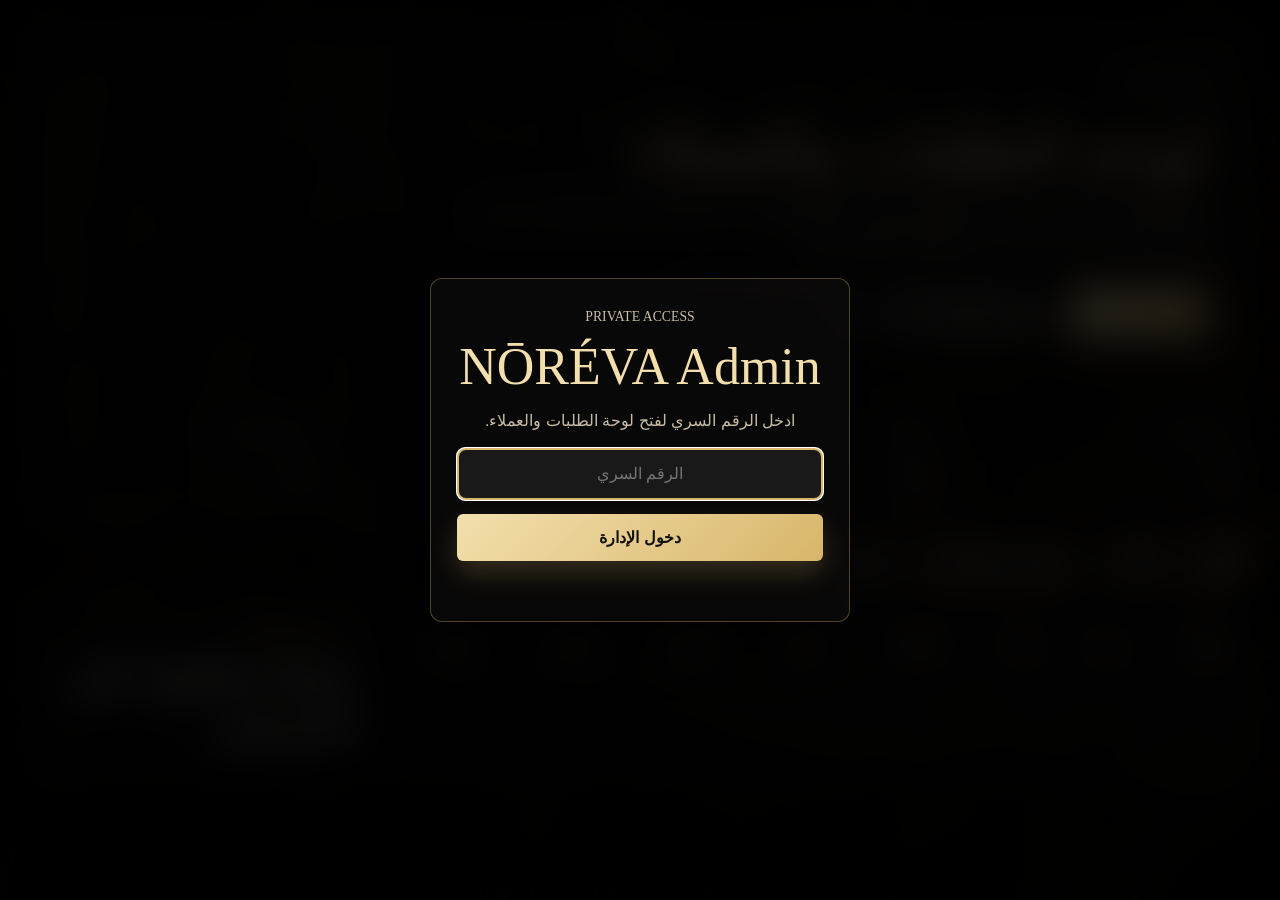
==== admin.html @ ae06f9fa "Focus site on Noreva brand" ====
<!doctype html>
<html lang="ar" dir="rtl">
  <head>
    <meta charset="UTF-8" />
    <meta name="viewport" content="width=device-width, initial-scale=1.0" />
    <title>NŌRÉVA Admin | Orders & CRM</title>
    <link rel="stylesheet" href="styles.css?v=20260518-9" />
    <style>
      body {
        min-height: 100vh;
        padding: 28px;
        background:
          linear-gradient(rgba(4, 4, 4, 0.86), rgba(4, 4, 4, 0.92)),
          url("assets/noreva-whatsapp-preview.jpeg") center / cover fixed;
      }

      .admin-shell {
        width: min(1220px, 100%);
        margin: 0 auto;
      }

      .admin-hero {
        display: grid;
        gap: 16px;
        margin-bottom: 20px;
        padding: clamp(22px, 4vw, 42px);
        border-radius: 12px;
      }

      .admin-hero h1 {
        max-width: none;
        margin: 0;
        font-size: clamp(2.2rem, 5vw, 4.6rem);
      }

      .admin-hero p {
        max-width: 760px;
        color: var(--muted);
        line-height: 1.8;
      }

      .admin-actions,
      .admin-tabs,
      .stats-grid {
        display: flex;
        flex-wrap: wrap;
        gap: 10px;
      }

      .admin-tabs {
        margin: 18px 0;
      }

      .admin-tab,
      .admin-export {
        min-height: 42px;
        padding: 10px 15px;
        border: 1px solid var(--line);
        border-radius: 999px;
        color: var(--ink);
        background: rgba(255, 255, 255, 0.07);
        cursor: pointer;
        font-weight: 800;
        transition: transform 0.2s ease, border-color 0.2s ease, background 0.2s ease;
      }

      .admin-tab:hover,
      .admin-export:hover,
      .admin-tab.active {
        transform: translateY(-1px);
        border-color: rgba(216, 182, 106, 0.72);
        background: rgba(216, 182, 106, 0.16);
      }

      .stats-grid {
        display: grid;
        grid-template-columns: repeat(4, minmax(0, 1fr));
        margin-bottom: 18px;
      }

      .stat-card {
        padding: 18px;
        border-radius: 10px;
      }

      .stat-card span {
        color: var(--muted);
        font-size: 0.88rem;
      }

      .stat-card strong {
        display: block;
        margin-top: 8px;
        color: var(--soft-gold);
        font-family: var(--serif);
        font-size: 2rem;
        font-weight: 300;
      }

      .admin-grid {
        display: grid;
        grid-template-columns: minmax(0, 1fr) 340px;
        gap: 16px;
      }

      .admin-panel {
        padding: 16px;
        border-radius: 12px;
      }

      .admin-table-wrap {
        overflow: auto;
      }

      .admin-table {
        width: 100%;
        min-width: 860px;
        border-collapse: collapse;
      }

      .admin-table th,
      .admin-table td {
        padding: 12px;
        border-bottom: 1px solid rgba(216, 182, 106, 0.16);
        text-align: start;
        vertical-align: top;
      }

      .admin-table th {
        color: var(--soft-gold);
        font-size: 0.84rem;
        font-weight: 800;
      }

      .admin-table td {
        color: rgba(251, 247, 236, 0.82);
        font-size: 0.9rem;
      }

      .badge {
        display: inline-flex;
        padding: 5px 9px;
        border: 1px solid rgba(216, 182, 106, 0.32);
        border-radius: 999px;
        color: var(--soft-gold);
        background: rgba(0, 0, 0, 0.22);
        font-size: 0.78rem;
        font-weight: 800;
      }

      .customer-list {
        display: grid;
        gap: 10px;
        margin-top: 12px;
      }

      .customer-card {
        padding: 12px;
        border: 1px solid rgba(216, 182, 106, 0.18);
        border-radius: 8px;
        background: rgba(255, 255, 255, 0.04);
      }

      .customer-card strong {
        color: var(--ink);
      }

      .customer-card span {
        display: block;
        margin-top: 4px;
        color: var(--muted);
        font-size: 0.88rem;
      }

      .empty-admin {
        padding: 28px;
        color: var(--muted);
        text-align: center;
      }

      .auth-screen {
        position: fixed;
        inset: 0;
        z-index: 100;
        display: grid;
        place-items: center;
        padding: 18px;
        background: rgba(0, 0, 0, 0.82);
        backdrop-filter: blur(18px);
      }

      .auth-card {
        width: min(420px, 100%);
        display: grid;
        gap: 14px;
        padding: 26px;
        border-radius: 12px;
        text-align: center;
      }

      .auth-card h1 {
        max-width: none;
        margin: 0;
        font-size: clamp(2rem, 7vw, 3.25rem);
      }

      .auth-card p {
        margin: 0;
        color: var(--muted);
        line-height: 1.7;
      }

      .auth-card input {
        min-height: 48px;
        padding: 12px 14px;
        border: 1px solid var(--line);
        border-radius: 8px;
        color: var(--ink);
        background: rgba(255, 255, 255, 0.07);
        text-align: center;
        outline-color: var(--gold);
      }

      .auth-error {
        min-height: 20px;
        color: #ff9f9f;
        font-weight: 800;
      }

      .admin-locked .admin-shell {
        filter: blur(8px);
        pointer-events: none;
        user-select: none;
      }

      @media (max-width: 860px) {
        body {
          padding: 14px;
        }

        .stats-grid,
        .admin-grid {
          grid-template-columns: 1fr;
        }

        .admin-actions,
        .admin-tabs {
          display: grid;
          grid-template-columns: repeat(2, minmax(0, 1fr));
        }

        .admin-tab,
        .admin-export {
          width: 100%;
        }
      }
    </style>
  </head>
  <body class="admin-locked">
    <section class="auth-screen" id="authScreen" aria-label="تسجيل دخول الإدارة">
      <form class="auth-card glass-panel" id="adminAuthForm">
        <p class="eyebrow">Private Access</p>
        <h1>NŌRÉVA Admin</h1>
        <p>ادخل الرقم السري لفتح لوحة الطلبات والعملاء.</p>
        <input id="adminPassword" type="password" placeholder="الرقم السري" autocomplete="current-password" required />
        <button class="primary-action" type="submit">دخول الإدارة</button>
        <span class="auth-error" id="authError"></span>
      </form>
    </section>

    <main class="admin-shell">
      <section class="admin-hero glass-panel">
        <p class="eyebrow">NŌRÉVA CRM</p>
        <h1>لوحة الطلبات والعملاء</h1>
        <p>متابعة الطلبات، الاقتراحات، اختيارات العطور، وقائمة العملاء الموافقين على استقبال العروض. الطلبات تستمر في واتساب وتتسجل هنا، أما الاقتراحات والشكاوي فتظهر هنا فقط.</p>
        <div class="admin-actions">
          <a class="primary-action" href="index.html">الرجوع للموقع</a>
          <button class="admin-export" type="button" id="exportRecords">تصدير كل البيانات CSV</button>
          <button class="admin-export" type="button" id="exportMarketing">تصدير عملاء العروض CSV</button>
        </div>
      </section>

      <section class="stats-grid" aria-label="ملخص البيانات">
        <div class="stat-card glass-panel"><span>كل السجلات</span><strong id="totalRecords">0</strong></div>
        <div class="stat-card glass-panel"><span>طلبات</span><strong id="totalOrders">0</strong></div>
        <div class="stat-card glass-panel"><span>اقتراحات وشكاوى</span><strong id="totalMessages">0</strong></div>
        <div class="stat-card glass-panel"><span>عملاء العروض</span><strong id="totalMarketing">0</strong></div>
      </section>

      <div class="admin-tabs" role="group" aria-label="تصفية البيانات">
        <button class="admin-tab active" type="button" data-filter="all">الكل</button>
        <button class="admin-tab" type="button" data-filter="order">الطلبات</button>
        <button class="admin-tab" type="button" data-filter="message">الشكاوى والاقتراحات</button>
        <button class="admin-tab" type="button" data-filter="match">من اختيارك</button>
      </div>

      <section class="admin-grid">
        <div class="admin-panel glass-panel">
          <div class="admin-table-wrap">
            <table class="admin-table">
              <thead>
                <tr>
                  <th>التاريخ</th>
                  <th>النوع</th>
                  <th>الاسم</th>
                  <th>الموبايل</th>
                  <th>المدينة</th>
                  <th>التفاصيل</th>
                  <th>الإجمالي</th>
                  <th>العروض</th>
                </tr>
              </thead>
              <tbody id="recordsBody"></tbody>
            </table>
          </div>
          <p class="empty-admin" id="emptyState" hidden>لا توجد بيانات مسجلة حتى الآن.</p>
        </div>

        <aside class="admin-panel glass-panel">
          <p class="eyebrow">Marketing List</p>
          <h2>عملاء وافقوا على العروض</h2>
          <div class="customer-list" id="marketingList"></div>
        </aside>
      </section>
    </main>

    <script>
      const storageKey = "noreva-crm-records";
      const adminPasswords = ["1234", "Noreva2026", "noreva2026"];
      const authKey = "noreva-admin-authenticated";
      let currentFilter = "all";

      const els = {
        authScreen: document.querySelector("#authScreen"),
        adminAuthForm: document.querySelector("#adminAuthForm"),
        adminPasswordInput: document.querySelector("#adminPassword"),
        authError: document.querySelector("#authError"),
        recordsBody: document.querySelector("#recordsBody"),
        emptyState: document.querySelector("#emptyState"),
        marketingList: document.querySelector("#marketingList"),
        totalRecords: document.querySelector("#totalRecords"),
        totalOrders: document.querySelector("#totalOrders"),
        totalMessages: document.querySelector("#totalMessages"),
        totalMarketing: document.querySelector("#totalMarketing"),
        tabs: document.querySelectorAll(".admin-tab"),
        exportRecords: document.querySelector("#exportRecords"),
        exportMarketing: document.querySelector("#exportMarketing"),
      };

      function unlockAdmin() {
        document.body.classList.remove("admin-locked");
        els.authScreen.hidden = true;
        render();
      }

      if (sessionStorage.getItem(authKey) === "1") {
        unlockAdmin();
      } else {
        els.adminPasswordInput.focus();
      }

      els.adminAuthForm.addEventListener("submit", (event) => {
        event.preventDefault();
        const enteredPassword = String(els.adminPasswordInput.value || "").trim();
        if (adminPasswords.includes(enteredPassword)) {
          sessionStorage.setItem(authKey, "1");
          unlockAdmin();
          return;
        }
        els.authError.textContent = "الرقم السري غير صحيح";
        els.adminPasswordInput.value = "";
        els.adminPasswordInput.focus();
      });

      function getRecords() {
        try {
          return JSON.parse(localStorage.getItem(storageKey) || "[]");
        } catch {
          return [];
        }
      }

      function formatDate(value) {
        if (!value) return "-";
        return new Intl.DateTimeFormat("ar-EG", {
          dateStyle: "medium",
          timeStyle: "short",
        }).format(new Date(value));
      }

      function recordType(type) {
        return {
          order: "طلب",
          message: "اقتراح/شكوى",
          match: "من اختيارك",
        }[type] || type || "-";
      }

      function render() {
        const records = getRecords();
        const filtered = currentFilter === "all"
          ? records
          : records.filter((record) => record.type === currentFilter);
        const marketing = records.filter((record) => record.marketingConsent && record.phone && record.phone !== "-");

        els.totalRecords.textContent = records.length;
        els.totalOrders.textContent = records.filter((record) => record.type === "order").length;
        els.totalMessages.textContent = records.filter((record) => record.type === "message").length;
        els.totalMarketing.textContent = marketing.length;

        els.recordsBody.innerHTML = filtered.map((record) => `
          <tr>
            <td>${escapeHTML(formatDate(record.createdAt))}</td>
            <td><span class="badge">${escapeHTML(recordType(record.type))}</span></td>
            <td>${escapeHTML(record.name || "-")}</td>
            <td>${escapeHTML(record.phone || "-")}</td>
            <td>${escapeHTML(record.city || "-")}</td>
            <td>${escapeHTML(record.items || record.message || "-")}</td>
            <td>${record.total ? `${Number(record.total).toLocaleString("ar-EG")} جنيه` : "-"}</td>
            <td>${record.marketingConsent ? "نعم" : "لا"}</td>
          </tr>
        `).join("");
        els.emptyState.hidden = filtered.length > 0;

        els.marketingList.innerHTML = marketing.length
          ? marketing.map((record) => `
              <div class="customer-card">
                <strong>${escapeHTML(record.name || "عميل NŌRÉVA")}</strong>
                <span>${escapeHTML(record.phone || "-")}</span>
                <span>${escapeHTML(record.type ? recordType(record.type) : "-")} · ${escapeHTML(formatDate(record.createdAt))}</span>
              </div>
            `).join("")
          : `<p class="empty-admin">لا يوجد عملاء وافقوا على العروض بعد.</p>`;
      }

      function escapeHTML(value) {
        return String(value ?? "")
          .replace(/&/g, "&amp;")
          .replace(/</g, "&lt;")
          .replace(/>/g, "&gt;")
          .replace(/"/g, "&quot;")
          .replace(/'/g, "&#039;");
      }

      function exportCsv(records, filename) {
        const headers = ["createdAt", "type", "status", "orderId", "name", "phone", "city", "address", "items", "message", "subtotal", "discount", "deliveryFee", "total", "marketingConsent", "source"];
        const rows = records.map((record) => headers.map((key) => `"${String(record[key] ?? "").replace(/"/g, '""')}"`).join(","));
        const csv = "\ufeff" + [headers.join(","), ...rows].join("\n");
        const blob = new Blob([csv], { type: "text/csv;charset=utf-8" });
        const url = URL.createObjectURL(blob);
        const link = document.createElement("a");
        link.href = url;
        link.download = filename;
        link.click();
        URL.revokeObjectURL(url);
      }

      els.tabs.forEach((tab) => {
        tab.addEventListener("click", () => {
          els.tabs.forEach((item) => item.classList.remove("active"));
          tab.classList.add("active");
          currentFilter = tab.dataset.filter;
          render();
        });
      });

      els.exportRecords.addEventListener("click", () => exportCsv(getRecords(), "noreva-crm-records.csv"));
      els.exportMarketing.addEventListener("click", () => {
        const marketing = getRecords().filter((record) => record.marketingConsent);
        exportCsv(marketing, "noreva-marketing-customers.csv");
      });

      if (sessionStorage.getItem(authKey) === "1") render();
    </script>
  </body>
</html>
---- styles.css ----
:root {
  --ink: #fbf7ec;
  --muted: #c7bca6;
  --paper: #070707;
  --surface: rgba(15, 14, 13, 0.62);
  --surface-strong: rgba(8, 8, 8, 0.78);
  --line: rgba(216, 182, 106, 0.34);
  --gold: #d8b66a;
  --soft-gold: #f2dfad;
  --berry: #a31f45;
  --teal: #0f766e;
  --shadow: 0 26px 70px rgba(0, 0, 0, 0.38);
  --serif: "Didot", "Bodoni 72", "Cormorant Garamond", "Times New Roman", serif;
}

* {
  box-sizing: border-box;
}

html {
  scroll-behavior: smooth;
  max-width: 100%;
  overflow-x: hidden;
}

body {
  margin: 0;
  max-width: 100%;
  min-height: 100vh;
  overflow-x: hidden;
  background:
    radial-gradient(circle at 18% 10%, rgba(216, 182, 106, 0.16), transparent 28%),
    radial-gradient(circle at 84% 18%, rgba(163, 31, 69, 0.12), transparent 30%),
    linear-gradient(135deg, #050505, #12100f 45%, #050505);
  color: var(--ink);
  font-family: Tahoma, Arial, sans-serif;
  line-height: 1.6;
}

body::before {
  content: "";
  position: fixed;
  inset: 0;
  z-index: -1;
  background:
    linear-gradient(115deg, transparent 0 24%, rgba(216, 182, 106, 0.08) 24.2%, transparent 25% 54%, rgba(255, 255, 255, 0.055) 54.2%, transparent 55%),
    linear-gradient(28deg, transparent 0 38%, rgba(216, 182, 106, 0.06) 38.2%, transparent 39% 100%);
  opacity: 0.75;
}

a {
  color: inherit;
  text-decoration: none;
}

.is-ltr {
  direction: ltr;
}

.is-ltr .product-card,
.is-ltr .review-card,
.is-ltr .order-card,
.is-ltr .product-detail-card,
.is-ltr .cart-panel,
.is-ltr .contact {
  text-align: left;
}

button,
input,
textarea,
select {
  font: inherit;
}

.glass-panel,
.site-header,
.cart-panel {
  background: var(--surface);
  border: 1px solid var(--line);
  box-shadow: var(--shadow);
  backdrop-filter: blur(22px);
}

.site-header {
  position: sticky;
  top: 0;
  z-index: 20;
  display: flex;
  align-items: center;
  justify-content: space-between;
  gap: 24px;
  min-height: 82px;
  padding: 12px clamp(18px, 4vw, 56px);
  border-width: 0 0 1px;
}

.brand,
.nav,
.cart-toggle,
.hero-actions,
.filters {
  display: flex;
  align-items: center;
}

.brand {
  gap: 10px;
}

.brand-mark {
  display: grid;
  place-items: center;
  width: 40px;
  height: 40px;
  border: 1px solid var(--line);
  border-radius: 50%;
  color: var(--soft-gold);
  background: rgba(0, 0, 0, 0.48);
  font-family: var(--serif);
  font-size: 1.25rem;
  font-weight: 300;
}

.brand-copy {
  display: grid;
  gap: 1px;
}

.logo-name {
  color: var(--soft-gold);
  font-family: var(--serif);
  font-size: clamp(1.08rem, 1.8vw, 1.48rem);
  font-weight: 300;
  line-height: 1;
}

.logo-tagline {
  color: var(--muted);
  font-family: var(--serif);
  font-size: 0.72rem;
  font-weight: 300;
  line-height: 1.2;
}

.nav {
  gap: 22px;
  color: var(--muted);
}

.nav a {
  padding: 8px 0;
  transition: color 0.2s ease;
}

.nav a:hover {
  color: var(--gold);
}

.cart-toggle,
.language-toggle,
.filter,
.icon-button,
.primary-action,
.secondary-action,
.add-button,
.spotlight-card {
  border: 0;
  cursor: pointer;
}

.cart-toggle {
  gap: 10px;
  min-height: 44px;
  padding: 10px 14px;
  border: 1px solid var(--line);
  border-radius: 999px;
  color: var(--ink);
  background: rgba(255, 255, 255, 0.08);
}

.language-toggle {
  min-height: 40px;
  min-width: 48px;
  padding: 8px 12px;
  border: 1px solid var(--line);
  border-radius: 999px;
  color: var(--soft-gold);
  background: rgba(255, 255, 255, 0.08);
  font-weight: 900;
}

.cart-toggle strong {
  display: grid;
  place-items: center;
  min-width: 26px;
  height: 26px;
  border-radius: 50%;
  color: #111;
  background: var(--gold);
}

.hero {
  position: relative;
  min-height: calc(100vh - 82px);
  display: grid;
  align-items: center;
  overflow: hidden;
  border-bottom: 1px solid var(--line);
}

.hero img,
.hero-video {
  position: absolute;
  inset: 0;
  width: 100%;
  height: 100%;
  object-fit: cover;
  filter: saturate(1.06) contrast(1.04);
}

.hero::after {
  content: "";
  position: absolute;
  inset: 0;
  background:
    linear-gradient(90deg, rgba(3, 3, 3, 0.2), rgba(3, 3, 3, 0.5) 48%, rgba(3, 3, 3, 0.92)),
    linear-gradient(0deg, rgba(7, 7, 7, 0.98), transparent 38%);
}

.hero-content {
  position: relative;
  z-index: 1;
  max-width: 660px;
  padding: 8vh clamp(22px, 6vw, 72px);
}

.eyebrow {
  margin: 0 0 8px;
  color: var(--gold);
  font-family: var(--serif);
  font-size: 0.86rem;
  font-weight: 300;
  text-transform: uppercase;
}

h1,
h2,
p {
  margin-top: 0;
}

h1 {
  margin-bottom: 16px;
  color: var(--soft-gold);
  font-family: var(--serif);
  font-size: clamp(3rem, 7vw, 6.6rem);
  font-weight: 300;
  line-height: 0.98;
  max-width: 10ch;
}

h2 {
  margin-bottom: 8px;
  color: var(--ink);
  font-family: var(--serif);
  font-size: clamp(1.75rem, 3.2vw, 2.9rem);
  font-weight: 300;
  line-height: 1.12;
}

.hero-subtitle {
  max-width: 430px;
  color: rgba(251, 247, 236, 0.84);
  font-family: var(--serif);
  font-size: clamp(1.16rem, 2vw, 1.45rem);
  font-weight: 300;
}

.hero-actions {
  gap: 12px;
  flex-wrap: wrap;
  margin-top: 30px;
}

.primary-action,
.secondary-action {
  display: inline-flex;
  align-items: center;
  justify-content: center;
  min-height: 46px;
  padding: 11px 20px;
  border-radius: 6px;
  font-weight: 800;
}

.primary-action {
  color: #111;
  background: linear-gradient(135deg, var(--soft-gold), var(--gold));
  box-shadow: 0 12px 26px rgba(216, 182, 106, 0.22);
}

.secondary-action {
  color: var(--soft-gold);
  background: rgba(255, 255, 255, 0.08);
  border: 1px solid var(--line);
}

.toolbar,
.exclusive-preview,
.section-heading,
.products,
.brand-spotlight,
.noreva-motion,
.offer-band,
.contact {
  width: min(1180px, calc(100% - 36px));
  margin-inline: auto;
}

.exclusive-preview {
  position: relative;
  display: grid;
  justify-items: center;
  gap: 14px;
  margin-top: 34px;
  padding: clamp(28px, 5vw, 52px) clamp(18px, 5vw, 72px);
  overflow: hidden;
  text-align: center;
  border-radius: 12px;
  background:
    linear-gradient(135deg, rgba(255, 255, 255, 0.035), rgba(216, 182, 106, 0.075)),
    rgba(8, 7, 6, 0.62);
}

.exclusive-preview::before {
  content: "";
  position: absolute;
  inset: 1px;
  pointer-events: none;
  border-radius: inherit;
  background:
    linear-gradient(120deg, transparent 8%, rgba(246, 225, 166, 0.14), transparent 36%),
    radial-gradient(circle at 50% 0%, rgba(216, 182, 106, 0.18), transparent 42%);
  opacity: 0.82;
}

.exclusive-preview > * {
  position: relative;
  z-index: 1;
}

.preview-label {
  display: inline-flex;
  align-items: center;
  justify-content: center;
  min-height: 34px;
  margin: 0;
  padding: 7px 14px;
  border: 1px solid rgba(216, 182, 106, 0.42);
  border-radius: 999px;
  color: var(--soft-gold);
  background: rgba(0, 0, 0, 0.26);
  font-size: 0.86rem;
  font-weight: 800;
}

.preview-divider {
  max-width: 100%;
  overflow: hidden;
  color: rgba(216, 182, 106, 0.48);
  font-size: 0.82rem;
  letter-spacing: 0;
  white-space: nowrap;
}

.exclusive-preview h2 {
  max-width: 760px;
  margin: 0;
  color: var(--soft-gold);
  font-size: clamp(1.75rem, 3vw, 3rem);
}

.exclusive-preview p:not(.preview-label) {
  max-width: 820px;
  margin: 0;
  color: rgba(251, 247, 236, 0.82);
  font-size: clamp(1rem, 1.35vw, 1.18rem);
  line-height: 1.9;
}

.preview-actions {
  display: flex;
  flex-wrap: wrap;
  justify-content: center;
  gap: 12px;
  margin-top: 8px;
}

.preview-action {
  min-width: 148px;
  transition:
    transform 0.22s ease,
    box-shadow 0.22s ease,
    border-color 0.22s ease,
    background 0.22s ease;
}

.preview-action:hover,
.preview-action:focus-visible {
  transform: translateY(-2px);
}

.preview-actions .primary-action:hover,
.preview-actions .primary-action:focus-visible {
  box-shadow: 0 18px 34px rgba(216, 182, 106, 0.28);
}

.preview-actions .secondary-action:hover,
.preview-actions .secondary-action:focus-visible {
  border-color: rgba(216, 182, 106, 0.72);
  background: rgba(216, 182, 106, 0.12);
}

.toolbar {
  display: grid;
  grid-template-columns: 1fr;
  gap: 16px;
  margin-top: 34px;
  padding: 16px;
  border-radius: 10px;
}

.toolbar .search,
.toolbar .brand-select,
.filter[data-filter="all"],
.filter[data-filter="perfume"],
.filter[data-filter="offer"] {
  display: none;
}

.search,
.brand-select {
  display: flex;
  align-items: center;
  gap: 12px;
  padding: 10px 14px;
  background: rgba(255, 255, 255, 0.06);
  border: 1px solid var(--line);
  border-radius: 8px;
}

.search span,
.brand-select span {
  color: var(--muted);
  font-weight: 700;
}

.search input,
.brand-select select {
  width: 100%;
  border: 0;
  outline: 0;
  color: var(--ink);
  background: transparent;
}

.search input::placeholder {
  color: rgba(199, 188, 166, 0.7);
}

.brand-select select {
  cursor: pointer;
}

.brand-select option {
  color: #111;
}

.filters {
  display: grid;
  grid-template-columns: repeat(3, minmax(0, 1fr));
  gap: 10px;
}

.filter {
  min-height: 44px;
  padding: 10px 16px;
  border: 1px solid var(--line);
  border-radius: 6px;
  color: var(--muted);
  background: rgba(255, 255, 255, 0.06);
}

.filter-custom {
  display: block;
}

.filter.active {
  color: #111;
  background: var(--gold);
  border-color: var(--gold);
}

.section-heading {
  display: flex;
  align-items: end;
  justify-content: space-between;
  gap: 18px;
  padding: 46px 0 20px;
}

.section-heading > p {
  max-width: 380px;
  color: var(--muted);
}

.products {
  display: grid;
  grid-template-columns: repeat(4, minmax(0, 1fr));
  gap: 18px;
  padding-bottom: 60px;
}

.product-card {
  display: grid;
  gap: 14px;
  padding: 14px;
  border-radius: 10px;
  cursor: pointer;
  opacity: 0;
  transform: translateY(18px) scale(0.985);
  transition: opacity 0.48s ease var(--reveal-delay, 0ms),
              border-color 0.28s ease,
              box-shadow 0.38s ease,
              transform 0.48s cubic-bezier(0.22, 1, 0.36, 1) var(--reveal-delay, 0ms);
}

.product-card.is-revealed {
  opacity: 1;
  transform: translateY(0) scale(1);
}

.product-card:hover,
.product-card:focus-visible {
  border-color: rgba(216, 182, 106, 0.68);
  transform: translateY(-2px);
  outline: 0;
}

.product-visual {
  position: relative;
  display: grid;
  place-items: center;
  min-height: 190px;
  overflow: hidden;
  border: 1px solid rgba(216, 182, 106, 0.22);
  border-radius: 8px;
  background: linear-gradient(140deg, var(--tone-a), var(--tone-b));
}

.product-visual::before {
  content: "";
  width: var(--shape-w);
  height: var(--shape-h);
  border-radius: var(--shape-r);
  background: linear-gradient(160deg, rgba(255, 255, 255, 0.82), var(--tone-c));
  box-shadow: inset 0 -16px 30px rgba(255, 255, 255, 0.16), 0 24px 44px rgba(0, 0, 0, 0.42);
}

.product-visual.has-image::before {
  display: none;
}

.product-image {
  width: 82%;
  height: 82%;
  object-fit: contain;
  filter: drop-shadow(0 22px 28px rgba(0, 0, 0, 0.42));
  transition: transform 0.42s cubic-bezier(0.22, 1, 0.36, 1);
  will-change: transform;
}

.product-card:hover .product-image {
  transform: scale(1.04);
}

.tag {
  position: absolute;
  top: 10px;
  right: 10px;
  padding: 5px 9px;
  border: 1px solid rgba(216, 182, 106, 0.28);
  border-radius: 999px;
  color: var(--soft-gold);
  background: rgba(0, 0, 0, 0.52);
  font-size: 0.74rem;
  font-weight: 700;
}

.product-brand {
  display: inline-block;
  margin-bottom: 4px;
  color: var(--gold);
  font-size: 0.78rem;
  font-weight: 800;
  letter-spacing: 0;
  text-transform: uppercase;
}

.product-card h3 {
  margin: 0;
  font-size: 1.02rem;
}

.rating-row {
  display: flex;
  align-items: center;
  gap: 7px;
  margin: 6px 0 8px;
  color: var(--gold);
  font-size: 0.84rem;
}

.rating-row strong {
  color: var(--ink);
}

.rating-row small {
  color: var(--muted);
}

.product-card p {
  min-height: 48px;
  margin-bottom: 0;
  color: var(--muted);
  font-size: 0.92rem;
}

.product-details {
  min-height: auto;
  margin-top: 10px;
  padding-top: 10px;
  border-top: 1px solid rgba(216, 182, 106, 0.18);
  color: rgba(251, 247, 236, 0.78);
  font-size: 0.86rem;
}

.product-bottom {
  display: flex;
  align-items: center;
  justify-content: space-between;
  gap: 12px;
}

.price {
  font-weight: 900;
  color: var(--soft-gold);
}

.add-button {
  min-height: 40px;
  padding: 9px 12px;
  border-radius: 6px;
  color: #111;
  background: var(--gold);
}

.brand-spotlight {
  padding-bottom: 62px;
}

.section-heading.compact {
  padding-top: 0;
}

.spotlight-grid {
  display: grid;
  grid-template-columns: repeat(3, minmax(0, 1fr));
  gap: 18px;
}

.brand-card {
  position: relative;
  min-height: 270px;
  display: grid;
  align-content: end;
  justify-items: start;
  gap: 6px;
  overflow: hidden;
  padding: 24px;
  border: 1px solid var(--line);
  border-radius: 10px;
  color: var(--ink);
  text-align: right;
  isolation: isolate;
  cursor: pointer;
  transition: transform 0.42s cubic-bezier(0.22, 1, 0.36, 1),
              border-color 0.32s ease,
              box-shadow 0.42s ease;
}

.brand-card img {
  position: absolute;
  inset: 0;
  z-index: -2;
  width: 100%;
  height: 100%;
  object-fit: cover;
  object-position: center bottom;
  filter: saturate(0.95) brightness(0.72);
  transform: scale(1.02);
  transition: transform 0.8s cubic-bezier(0.22, 1, 0.36, 1),
              filter 0.45s ease;
}

.brand-card::after {
  content: "";
  position: absolute;
  inset: 0;
  z-index: -1;
  background: linear-gradient(180deg, rgba(0, 0, 0, 0.08), rgba(0, 0, 0, 0.82));
}

.brand-card.noreva::after {
  background:
    radial-gradient(circle at 72% 22%, rgba(216, 182, 106, 0.24), transparent 28%),
    linear-gradient(180deg, rgba(0, 0, 0, 0.06), rgba(0, 0, 0, 0.84));
}

.brand-card:hover,
.brand-card:focus-visible {
  transform: translateY(-5px) scale(1.012);
  border-color: var(--soft-gold);
  box-shadow: 0 28px 58px rgba(0, 0, 0, 0.52), 0 0 0 1px rgba(242, 223, 173, 0.14);
  outline: 0;
}

.brand-card:hover img,
.brand-card:focus-visible img {
  filter: saturate(1.06) brightness(0.82);
  transform: scale(1.08);
}

.brand-card span {
  color: var(--gold);
  font-size: 0.82rem;
  text-transform: uppercase;
}

.brand-card strong {
  color: var(--soft-gold);
  font-family: var(--serif);
  font-size: clamp(2rem, 4vw, 3.6rem);
  font-weight: 300;
  line-height: 1;
}

.brand-card small {
  color: var(--muted);
  font-size: 0.95rem;
}

.brand-card em {
  display: inline-flex;
  width: fit-content;
  margin-top: 6px;
  padding: 5px 10px;
  border: 1px solid rgba(216, 182, 106, 0.28);
  border-radius: 999px;
  color: var(--soft-gold);
  background: rgba(0, 0, 0, 0.38);
  font-size: 0.76rem;
  font-style: normal;
}

.noreva-motion {
  position: relative;
  display: grid;
  grid-template-columns: minmax(0, 0.82fr) minmax(360px, 1.18fr);
  gap: clamp(18px, 4vw, 42px);
  align-items: center;
  margin-top: 34px;
  padding: clamp(18px, 3vw, 30px);
  overflow: hidden;
  border-radius: 12px;
  background:
    linear-gradient(135deg, rgba(255, 255, 255, 0.035), rgba(216, 182, 106, 0.07)),
    rgba(7, 7, 7, 0.66);
}

.noreva-motion::before {
  content: "";
  position: absolute;
  inset: 1px;
  pointer-events: none;
  border-radius: inherit;
  background:
    radial-gradient(circle at 78% 10%, rgba(216, 182, 106, 0.2), transparent 34%),
    linear-gradient(120deg, transparent 10%, rgba(246, 225, 166, 0.08), transparent 42%);
}

.motion-copy,
.motion-frame {
  position: relative;
  z-index: 1;
}

.motion-copy h2 {
  color: var(--soft-gold);
}

.motion-copy p:not(.eyebrow) {
  max-width: 520px;
  color: var(--muted);
  line-height: 1.85;
}

.motion-frame {
  min-height: clamp(320px, 44vw, 520px);
  overflow: hidden;
  border: 1px solid rgba(216, 182, 106, 0.3);
  border-radius: 10px;
  background: #050505;
  box-shadow: 0 28px 70px rgba(0, 0, 0, 0.48);
}

.motion-video {
  position: absolute;
  inset: 0;
  width: 100%;
  height: 100%;
  object-fit: cover;
  opacity: 0.82;
  filter: saturate(1.05) contrast(1.08);
  transform: scale(1.01);
}

.motion-shine {
  position: absolute;
  inset: 0;
  background:
    linear-gradient(90deg, rgba(0, 0, 0, 0.7), transparent 42%, rgba(0, 0, 0, 0.38)),
    linear-gradient(180deg, rgba(0, 0, 0, 0.08), rgba(0, 0, 0, 0.72));
}

.motion-caption {
  position: absolute;
  right: clamp(16px, 3vw, 30px);
  bottom: clamp(16px, 3vw, 30px);
  display: grid;
  gap: 6px;
  max-width: 320px;
  text-align: start;
}

.motion-caption span {
  color: var(--gold);
  font-size: 0.78rem;
  font-weight: 900;
  text-transform: uppercase;
}

.motion-caption strong {
  color: var(--soft-gold);
  font-family: var(--serif);
  font-size: clamp(1.75rem, 3.4vw, 3.4rem);
  font-weight: 300;
  line-height: 1;
}

.spotlight-card {
  position: relative;
  min-height: 260px;
  display: grid;
  align-content: end;
  justify-items: start;
  overflow: hidden;
  padding: 24px;
  border: 1px solid var(--line);
  border-radius: 10px;
  color: var(--ink);
  text-align: right;
  box-shadow: var(--shadow);
  isolation: isolate;
}

.spotlight-card::before {
  content: "";
  position: absolute;
  inset: 0;
  z-index: -2;
  background: var(--spotlight-bg);
}

.spotlight-card::after {
  content: "";
  position: absolute;
  inset: 0;
  z-index: -1;
  background: linear-gradient(180deg, rgba(0, 0, 0, 0.1), rgba(0, 0, 0, 0.78));
}

.spotlight-card span {
  color: var(--soft-gold);
  font-family: var(--serif);
  font-size: clamp(2rem, 4vw, 3.7rem);
  font-weight: 300;
  line-height: 1;
}

.spotlight-card strong {
  color: var(--muted);
  font-size: 0.95rem;
}

.spotlight-card.brand-chip {
  min-height: 150px;
}

.spotlight-card.brand-chip span {
  font-size: clamp(1.35rem, 2.5vw, 2.15rem);
}

.offer-band {
  display: flex;
  align-items: center;
  justify-content: space-between;
  gap: 20px;
  margin-bottom: 56px;
  padding: 34px;
  border-radius: 10px;
}

.offer-details {
  max-width: 620px;
  margin-bottom: 0;
  color: var(--muted);
}

.reviews-section {
  width: min(1180px, calc(100% - 36px));
  margin-inline: auto;
  padding-bottom: 60px;
}

.social-section {
  width: min(1180px, calc(100% - 36px));
  margin-inline: auto;
  padding-bottom: 60px;
}

.reviews-grid {
  display: grid;
  grid-template-columns: repeat(3, minmax(0, 1fr));
  gap: 18px;
}

.review-card {
  display: grid;
  gap: 14px;
  padding: 20px;
  border-radius: 10px;
}

.review-stars {
  color: var(--gold);
}

.review-card p {
  color: rgba(251, 247, 236, 0.82);
}

.review-card div:last-child {
  display: grid;
  gap: 2px;
}

.review-card span {
  color: var(--muted);
  font-size: 0.86rem;
}

.social-grid {
  display: grid;
  grid-template-columns: minmax(0, 420px);
  justify-content: center;
  gap: 18px;
}

.social-card {
  display: grid;
  justify-items: center;
  gap: 10px;
  padding: 24px;
  border-radius: 10px;
  text-align: center;
  transition: transform 0.2s ease, border-color 0.2s ease;
}

.social-card:hover {
  transform: translateY(-4px);
  border-color: rgba(216, 182, 106, 0.68);
}

.social-card img {
  width: min(190px, 72vw);
  height: min(190px, 72vw);
  padding: 10px;
  border-radius: 12px;
  background: #fff;
}

.social-card span {
  color: var(--gold);
  font-family: var(--serif);
  font-size: 1.6rem;
  font-weight: 300;
}

.social-card strong {
  color: var(--muted);
  font-size: 0.95rem;
}

.contact {
  display: grid;
  grid-template-columns: 0.9fr 1.1fr;
  gap: 26px;
  padding: 44px 0 86px;
  border-top: 1px solid var(--line);
}

.contact p {
  color: var(--muted);
}

.suggestions-phone {
  display: inline-flex;
  margin-top: 10px;
  padding: 10px 14px;
  border: 1px solid var(--line);
  border-radius: 8px;
  color: var(--soft-gold);
  background: rgba(255, 255, 255, 0.06);
  font-weight: 800;
}

.signature-line {
  display: inline-flex;
  margin: 16px 0 0;
  color: var(--soft-gold);
  transform: rotate(-8deg) skewX(-10deg);
}

.signature-line span {
  font-family: var(--serif);
  font-size: clamp(3.6rem, 8vw, 6.4rem);
  font-style: italic;
  font-weight: 300;
  line-height: 0.72;
  letter-spacing: -0.08em;
  text-shadow:
    0 10px 26px rgba(216, 182, 106, 0.28),
    0 0 22px rgba(242, 223, 173, 0.12);
}

.contact-form {
  display: grid;
  gap: 12px;
  padding: 18px;
  border-radius: 10px;
}

.contact-form input,
.contact-form textarea {
  width: 100%;
  padding: 14px 16px;
  border: 1px solid var(--line);
  border-radius: 6px;
  color: var(--ink);
  background: rgba(255, 255, 255, 0.06);
  outline-color: var(--gold);
}

.contact-form input::placeholder,
.contact-form textarea::placeholder {
  color: rgba(199, 188, 166, 0.72);
}

.contact-form textarea {
  min-height: 120px;
  resize: vertical;
}

.contact-success {
  margin: 0;
  padding: 12px 14px;
  border: 1px solid rgba(216, 182, 106, 0.28);
  border-radius: 8px;
  color: var(--soft-gold);
  background: rgba(216, 182, 106, 0.1);
  font-weight: 800;
}

.cart-panel {
  position: fixed;
  top: 0;
  left: 0;
  z-index: 40;
  display: grid;
  grid-template-rows: auto 1fr auto;
  width: min(420px, 92vw);
  height: 100vh;
  padding: 22px;
  transform: translateX(-105%);
  transition: transform 0.22s ease;
}

.cart-panel.open {
  transform: translateX(0);
}

.cart-header,
.cart-item,
.cart-footer > .cart-totals {
  display: flex;
  flex-direction: column;
  gap: 6px;
  width: 100%;
}

.cart-offer-note {
  display: grid;
  gap: 4px;
  margin-top: 14px;
  padding: 12px;
  border: 1px solid rgba(216, 182, 106, 0.38);
  border-radius: 8px;
  color: var(--ink);
  background:
    linear-gradient(135deg, rgba(216, 182, 106, 0.18), rgba(255, 255, 255, 0.04));
}

.cart-offer-note strong {
  color: var(--soft-gold);
  font-family: var(--serif);
  font-size: 1rem;
  font-weight: 400;
}

.cart-offer-note span {
  color: var(--muted);
  font-size: 0.9rem;
  line-height: 1.5;
}

.cart-total-row {
  display: flex;
  align-items: center;
  justify-content: space-between;
  gap: 12px;
}

.cart-discount-row {
  color: var(--soft-gold);
}

.cart-discount-row .discount-amount {
  color: #e86c6c;
}

.cart-total-final {
  border-top: 1px solid var(--line);
  padding-top: 8px;
  font-weight: 700;
}

.icon-button {
  width: 40px;
  height: 40px;
  border-radius: 50%;
  color: var(--ink);
  background: rgba(255, 255, 255, 0.08);
}

.cart-items {
  display: grid;
  align-content: start;
  gap: 12px;
  overflow: auto;
  padding: 18px 0;
}

.cart-item {
  padding: 12px;
  border: 1px solid var(--line);
  border-radius: 8px;
}

.cart-item h3 {
  margin: 0 0 4px;
  font-size: 0.96rem;
}

.cart-item p {
  margin: 0;
  color: var(--muted);
}

.qty {
  color: var(--gold);
  font-weight: 900;
}

.qty-controls {
  display: inline-flex;
  align-items: center;
  gap: 8px;
}

.qty-button {
  display: grid;
  place-items: center;
  width: 34px;
  height: 34px;
  border: 1px solid var(--line);
  border-radius: 8px;
  color: var(--ink);
  background: rgba(255, 255, 255, 0.08);
  cursor: pointer;
  font-size: 1.1rem;
  font-weight: 900;
}

.qty-button:hover {
  background: rgba(216, 182, 106, 0.18);
}

.cart-footer {
  display: grid;
  gap: 14px;
  border-top: 1px solid var(--line);
  padding-top: 18px;
}

.checkout {
  width: 100%;
}

.order-modal {
  position: fixed;
  inset: 0;
  z-index: 45;
  display: none;
  place-items: center;
  padding: 20px;
}

.product-modal {
  position: fixed;
  inset: 0;
  z-index: 45;
  display: none;
  place-items: center;
  padding: 20px;
}

.taste-modal {
  position: fixed;
  inset: 0;
  z-index: 45;
  display: none;
  place-items: center;
  padding: 20px;
}

.order-modal.open {
  display: grid;
}

.product-modal.open {
  display: grid;
}

.taste-modal.open {
  display: grid;
}

.order-modal.open .order-card,
.product-modal.open .product-detail-card,
.taste-modal.open .taste-card {
  animation: modalReveal 0.42s cubic-bezier(0.22, 1, 0.36, 1) both;
}

.order-card {
  position: relative;
  width: min(560px, 100%);
  max-height: min(680px, calc(100vh - 40px));
  overflow: auto;
  padding: 28px;
  border-radius: 12px;
}

.product-detail-card {
  position: relative;
  width: min(900px, 100%);
  max-height: min(760px, calc(100vh - 40px));
  overflow: auto;
  padding: 28px;
  border-radius: 12px;
}

.order-close {
  position: absolute;
  top: 16px;
  left: 16px;
}

.product-close {
  position: absolute;
  top: 16px;
  left: 16px;
  z-index: 2;
}

.product-detail-layout {
  display: grid;
  grid-template-columns: minmax(260px, 0.9fr) minmax(0, 1.1fr);
  gap: 26px;
  align-items: center;
}

.taste-card {
  position: relative;
  width: min(560px, 100%);
  max-height: min(720px, calc(100vh - 40px));
  overflow: auto;
  padding: 28px;
  border-radius: 12px;
}

.taste-close {
  position: absolute;
  top: 16px;
  left: 16px;
  z-index: 2;
}

.taste-intro {
  color: var(--muted);
}

.taste-form {
  display: grid;
  gap: 12px;
}

.taste-form label {
  display: grid;
  gap: 6px;
}

.taste-form label span {
  color: var(--soft-gold);
  font-weight: 700;
}

.taste-form input,
.taste-form select,
.checkout-form textarea {
  min-height: 48px;
  width: 100%;
  border: 1px solid var(--line);
  border-radius: 8px;
  color: var(--ink);
  background: rgba(255, 255, 255, 0.06);
  padding: 10px 12px;
}

.consent-choice {
  display: flex;
  align-items: flex-start;
  gap: 10px;
  color: rgba(251, 247, 236, 0.78);
  font-size: 0.9rem;
  line-height: 1.55;
}

.consent-choice input {
  width: 18px;
  min-width: 18px;
  height: 18px;
  margin-top: 3px;
  accent-color: var(--gold);
}

.consent-choice span {
  color: inherit;
}

.checkout-form textarea {
  min-height: 88px;
  resize: vertical;
}

.order-comment {
  display: grid;
  gap: 8px;
}

.order-comment span {
  color: var(--soft-gold);
  font-weight: 700;
}

.taste-form option {
  color: #111;
}

.product-detail-grid {
  display: grid;
  grid-template-columns: minmax(250px, 0.9fr) minmax(0, 1.1fr);
  gap: 26px;
  align-items: stretch;
}

.product-detail-content {
  display: grid;
  align-content: center;
  gap: 14px;
}

.product-detail-visual {
  position: relative;
  display: grid;
  place-items: center;
  min-height: 420px;
  overflow: hidden;
  border: 1px solid rgba(216, 182, 106, 0.28);
  border-radius: 10px;
  background:
    radial-gradient(circle at 50% 22%, rgba(216, 182, 106, 0.2), transparent 34%),
    linear-gradient(145deg, rgba(255, 255, 255, 0.06), rgba(0, 0, 0, 0.34));
}

.product-detail-visual img {
  width: 86%;
  max-height: 380px;
  object-fit: contain;
  filter: drop-shadow(0 28px 34px rgba(0, 0, 0, 0.48));
}

.product-detail-placeholder {
  display: grid;
  place-items: center;
  width: 170px;
  height: 220px;
  border: 1px solid var(--line);
  border-radius: 22px;
  color: var(--gold);
  background: rgba(255, 255, 255, 0.08);
  font-family: var(--serif);
  font-size: 1.8rem;
}

.product-detail-copy h2 {
  margin-bottom: 10px;
}

.product-detail-copy p {
  color: var(--muted);
}

.product-detail-description,
.product-detail-note {
  color: var(--muted);
}

.product-detail-text {
  padding-top: 14px;
  border-top: 1px solid rgba(216, 182, 106, 0.18);
}

.product-detail-meta {
  display: grid;
  grid-template-columns: repeat(3, minmax(0, 1fr));
  gap: 10px;
  margin: 20px 0;
}

.product-detail-meta div {
  display: grid;
  gap: 4px;
  padding: 12px;
  border: 1px solid rgba(216, 182, 106, 0.22);
  border-radius: 8px;
  background: rgba(255, 255, 255, 0.05);
}

.product-detail-meta span {
  color: var(--muted);
  font-size: 0.82rem;
}

.product-detail-meta strong {
  color: var(--soft-gold);
}

.detail-list {
  display: grid;
  grid-template-columns: repeat(2, minmax(0, 1fr));
  gap: 10px;
}

.detail-list div {
  display: grid;
  gap: 4px;
  padding: 12px;
  border: 1px solid rgba(216, 182, 106, 0.22);
  border-radius: 8px;
  background: rgba(255, 255, 255, 0.05);
}

.detail-list span {
  color: var(--muted);
  font-size: 0.82rem;
}

.detail-list strong {
  color: var(--soft-gold);
}

.product-detail-actions {
  display: flex;
  gap: 12px;
  flex-wrap: wrap;
}

.product-detail-actions .primary-action,
.product-detail-actions .secondary-action {
  flex: 1 1 170px;
}

.order-note {
  color: var(--muted);
}

.order-summary {
  display: grid;
  gap: 10px;
  margin: 18px 0;
}

.checkout-form {
  display: grid;
  gap: 14px;
}

.form-grid {
  display: grid;
  grid-template-columns: repeat(2, minmax(0, 1fr));
  gap: 12px;
}

.checkout-form input,
.checkout-form select {
  width: 100%;
  min-height: 46px;
  padding: 12px 14px;
  border: 1px solid var(--line);
  border-radius: 8px;
  color: var(--ink);
  background: rgba(255, 255, 255, 0.06);
  outline-color: var(--gold);
}

.checkout-form option {
  color: #111;
}

.payment-choice {
  display: grid;
  gap: 8px;
  color: var(--muted);
  font-weight: 700;
}

.delivery-status {
  margin: 0;
  padding: 12px;
  border: 1px solid rgba(216, 182, 106, 0.2);
  border-radius: 8px;
  color: var(--soft-gold);
  background: rgba(216, 182, 106, 0.08);
  font-size: 0.9rem;
}

.cash-note {
  margin: 0;
  padding: 12px;
  border: 1px solid rgba(216, 182, 106, 0.2);
  border-radius: 8px;
  color: var(--ink);
  background: rgba(255, 255, 255, 0.05);
  font-weight: 800;
}

.checkout-submit {
  width: 100%;
}

.receipt-layout {
  display: grid;
  grid-template-columns: 1fr 190px;
  gap: 16px;
  align-items: start;
}

.rating-qr {
  display: grid;
  justify-items: center;
  gap: 8px;
  padding: 14px;
  border: 1px solid rgba(216, 182, 106, 0.2);
  border-radius: 10px;
  background: rgba(255, 255, 255, 0.05);
  text-align: center;
}

.rating-qr img {
  width: 150px;
  height: 150px;
  padding: 8px;
  border-radius: 8px;
  background: #fff;
}

.rating-qr span {
  color: var(--muted);
  font-size: 0.82rem;
}

.order-number,
.order-line,
.order-total,
.order-next {
  display: flex;
  align-items: center;
  justify-content: space-between;
  gap: 14px;
  padding: 12px;
  border: 1px solid rgba(216, 182, 106, 0.2);
  border-radius: 8px;
  background: rgba(255, 255, 255, 0.05);
}

.order-line span {
  color: var(--muted);
}

.order-total strong,
.order-number strong {
  color: var(--soft-gold);
}

.order-next {
  display: grid;
  justify-content: stretch;
  color: var(--muted);
}

.order-next strong {
  color: var(--ink);
}

.whatsapp-order {
  width: 100%;
  margin-top: 14px;
  background: linear-gradient(135deg, #c7f4d7, #25d366);
}

.floating-sticker {
  position: fixed;
  left: clamp(14px, 3vw, 28px);
  bottom: clamp(14px, 3vw, 28px);
  z-index: 25;
  display: grid;
  gap: 3px;
  width: min(210px, calc(100vw - 28px));
  padding: 15px 16px;
  color: #46331e;
  background:
    linear-gradient(135deg, rgba(255, 248, 225, 0.96), rgba(224, 202, 150, 0.92));
  border: 1px solid rgba(216, 182, 106, 0.78);
  border-radius: 8px;
  box-shadow: 0 18px 42px rgba(0, 0, 0, 0.34);
  transform: rotate(-2deg);
  transform-origin: 20% 80%;
}

.floating-sticker:hover {
  animation: wiggle 0.42s ease-in-out;
}

.floating-sticker.is-changing {
  animation: wiggle 0.42s ease-in-out;
}

.floating-sticker.sticker-pop {
  animation: stickerSwap 0.5s ease-in-out;
}

.floating-sticker span,
.floating-sticker strong {
  font-family: var(--serif);
  line-height: 1.2;
}

.floating-sticker span {
  font-size: 0.88rem;
  font-weight: 300;
}

.floating-sticker strong {
  font-size: 1rem;
  font-weight: 400;
}

@keyframes wiggle {
  0%,
  100% {
    transform: rotate(-2deg) translateY(0);
  }
  20% {
    transform: rotate(2deg) translateY(-2px);
  }
  40% {
    transform: rotate(-4deg) translateY(1px);
  }
  60% {
    transform: rotate(3deg) translateY(-1px);
  }
  80% {
    transform: rotate(-1deg) translateY(0);
  }
}

@keyframes stickerSwap {
  0% {
    transform: rotate(-2deg) translateY(0) scale(1);
  }
  35% {
    transform: rotate(3deg) translateY(-8px) scale(1.04);
  }
  70% {
    transform: rotate(-4deg) translateY(2px) scale(0.98);
  }
  100% {
    transform: rotate(-2deg) translateY(0) scale(1);
  }
}

.overlay {
  position: fixed;
  inset: 0;
  z-index: 30;
  display: none;
  background: rgba(0, 0, 0, 0.58);
}

.overlay.show {
  display: block;
}

.empty {
  grid-column: 1 / -1;
  padding: 22px;
  border-radius: 10px;
  color: var(--muted);
}

/* ── Brand Story Section ──────────────────────── */
.brand-story {
  padding: 80px 24px;
  max-width: 860px;
  margin: 0 auto;
}

.brand-story-inner {
  display: flex;
  flex-direction: column;
  gap: 20px;
}

.brand-story h2 {
  font-size: clamp(1.5rem, 3vw, 2.2rem);
  font-weight: 800;
  color: var(--ink);
  letter-spacing: 0.02em;
  margin-bottom: 8px;
}

.story-lead {
  font-size: clamp(1.05rem, 2vw, 1.3rem);
  font-weight: 700;
  color: var(--soft-gold);
  font-style: italic;
  line-height: 1.5;
}

.story-body {
  font-size: clamp(0.95rem, 1.5vw, 1.05rem);
  color: rgba(255,255,255,0.82);
  line-height: 1.85;
}

.story-features {
  display: flex;
  flex-direction: column;
  gap: 10px;
  padding: 20px 0;
  border-top: 1px solid var(--line);
  border-bottom: 1px solid var(--line);
  margin: 8px 0;
}

.story-feature {
  display: flex;
  align-items: center;
  gap: 12px;
  font-size: 1rem;
  font-weight: 600;
  color: var(--ink);
}

.story-feature-icon {
  color: var(--soft-gold);
  font-size: 0.9rem;
  flex-shrink: 0;
}

.story-closing {
  font-size: clamp(0.95rem, 1.5vw, 1.05rem);
  color: rgba(255,255,255,0.82);
  line-height: 1.85;
  font-style: italic;
}

.story-signature {
  display: flex;
  flex-direction: column;
  gap: 4px;
  margin-top: 12px;
}

.brand-name-story {
  font-size: 1.5rem;
  font-weight: 900;
  color: var(--soft-gold);
  letter-spacing: 0.08em;
}

.story-tagline {
  font-size: 0.9rem;
  color: rgba(255,255,255,0.5);
  letter-spacing: 0.12em;
  text-transform: uppercase;
}


/* Luxury cinematic animations */
@keyframes fadeInUp {
  from { opacity: 0; transform: translateY(32px); }
  to   { opacity: 1; transform: translateY(0); }
}
@keyframes fadeInScale {
  from { opacity: 0; transform: scale(0.96); }
  to   { opacity: 1; transform: scale(1); }
}
@keyframes shimmer {
  0%   { background-position: -200% center; }
  100% { background-position: 200% center; }
}

@keyframes modalReveal {
  from { opacity: 0; transform: translateY(18px) scale(0.97); }
  to   { opacity: 1; transform: translateY(0) scale(1); }
}

.hero-content { animation: fadeInUp 1.1s cubic-bezier(0.22, 1, 0.36, 1) both; }
.brand-story  { animation: fadeInScale 0.9s cubic-bezier(0.22, 1, 0.36, 1) both; }

.product-card {
  transition: opacity 0.48s ease var(--reveal-delay, 0ms),
              transform 0.48s cubic-bezier(0.22, 1, 0.36, 1) var(--reveal-delay, 0ms),
              box-shadow 0.4s ease,
              border-color 0.3s ease;
}
.product-card:hover {
  transform: translateY(-6px) scale(1.012);
  box-shadow: 0 24px 48px rgba(0,0,0,0.5), 0 0 0 1px rgba(242,182,75,0.18);
}
.product-card img {
  transition: transform 0.6s cubic-bezier(0.22, 1, 0.36, 1);
  will-change: transform;
}
.product-card:hover img {
  transform: scale(1.07);
}

.logo-tagline,
.story-tagline {
  background: linear-gradient(90deg, var(--soft-gold) 25%, #fff 50%, var(--soft-gold) 75%);
  background-size: 200% auto;
  -webkit-background-clip: text;
  -webkit-text-fill-color: transparent;
  background-clip: text;
  animation: shimmer 3s linear infinite;
}

.nav a {
  position: relative;
  transition: color 0.25s ease;
}
.nav a::after {
  content: '';
  position: absolute;
  bottom: -2px;
  left: 0;
  right: 0;
  height: 1.5px;
  background: var(--soft-gold);
  transform: scaleX(0);
  transition: transform 0.3s cubic-bezier(0.22, 1, 0.36, 1);
  transform-origin: center;
}
.nav a:hover::after,
.nav a.active::after {
  transform: scaleX(1);
}

.spotlight-card,
.brand-card {
  transition: transform 0.35s cubic-bezier(0.22, 1, 0.36, 1),
              border-color 0.3s ease,
              background 0.3s ease,
              box-shadow 0.35s ease;
}
.spotlight-card:hover,
.brand-card:hover {
  transform: translateY(-3px) scale(1.02);
  border-color: var(--soft-gold);
}

@media (max-width: 960px) {
  .toolbar,
  .contact,
  .receipt-layout,
  .product-detail-layout,
  .product-detail-grid {
    grid-template-columns: 1fr;
  }

  .product-detail-visual {
    min-height: 320px;
  }

  .product-detail-meta {
    grid-template-columns: 1fr;
  }

  .products,
  .reviews-grid {
    grid-template-columns: repeat(2, minmax(0, 1fr));
  }

  .spotlight-grid {
    grid-template-columns: 1fr;
  }

  .section-heading,
  .offer-band {
    align-items: start;
    flex-direction: column;
  }
}

@media (max-width: 680px) {
  body {
    padding-bottom: 76px;
  }

  .site-header {
    position: absolute;
    top: 0;
    right: 0;
    left: 0;
    z-index: 30;
    display: grid;
    grid-template-columns: 52px minmax(0, 1fr) 52px;
    grid-template-areas:
      "cart brand lang"
      "nav nav nav";
    gap: 10px;
    min-height: auto;
    padding: 10px 14px 12px;
    background:
      linear-gradient(180deg, rgba(5, 5, 5, 0.9), rgba(5, 5, 5, 0.54) 72%, rgba(5, 5, 5, 0));
    border: 0;
    box-shadow: none;
  }

  .brand {
    grid-area: brand;
    justify-content: center;
    min-width: 0;
  }

  .brand-copy {
    min-width: 0;
  }

  .brand-mark {
    width: 32px;
    height: 32px;
    font-size: 1.02rem;
  }

  .logo-name {
    font-size: 0.92rem;
  }

  .logo-tagline {
    max-width: 128px;
    font-size: 0.56rem;
  }

  .nav {
    grid-area: nav;
    position: static;
    display: grid;
    grid-template-columns: repeat(4, minmax(0, 1fr));
    justify-content: stretch;
    gap: 6px;
    min-height: auto;
    padding: 7px;
    background: rgba(7, 7, 7, 0.82);
    border: 1px solid var(--line);
    border-radius: 14px;
    box-shadow: var(--shadow);
    backdrop-filter: blur(20px);
  }

  .nav a {
    min-width: 0;
    padding: 8px 4px;
    border-radius: 10px;
    text-align: center;
    font-size: 0.64rem;
    line-height: 1.15;
  }

  .nav a:active {
    background: rgba(216, 182, 106, 0.16);
  }

  .cart-toggle span {
    display: none;
  }

  .cart-toggle {
    grid-area: cart;
    justify-content: center;
    width: 52px;
    min-height: 40px;
    padding: 7px;
    border-radius: 999px;
    background: rgba(7, 7, 7, 0.66);
  }

  .language-toggle {
    grid-area: lang;
    display: grid;
    place-items: center;
    width: 52px;
    min-width: 52px;
    min-height: 40px;
    padding: 8px 6px;
    font-size: 0.78rem;
    background: rgba(7, 7, 7, 0.66);
  }

  .hero {
    min-height: 720px;
    align-items: center;
    padding-top: 144px;
  }

  .hero img,
  .hero-video {
    height: 100%;
    object-fit: cover;
    object-position: 43% top;
  }

  .hero::after {
    background:
      linear-gradient(180deg, rgba(0, 0, 0, 0.14), rgba(0, 0, 0, 0.56) 48%, rgba(0, 0, 0, 0.98)),
      linear-gradient(90deg, rgba(0, 0, 0, 0.68), rgba(0, 0, 0, 0.18));
  }

  .hero-content {
    align-self: end;
    padding-top: 96px;
    padding-bottom: 64px;
    text-align: center;
  }

  h1 {
    font-size: clamp(3.25rem, 15vw, 5.15rem);
    max-width: 7ch;
    margin-inline: auto;
    line-height: 0.9;
  }

  .hero-subtitle {
    margin-inline: auto;
  }

  .hero-actions {
    justify-content: center;
  }

  .toolbar,
  .exclusive-preview,
  .section-heading,
  .products,
  .brand-spotlight,
  .noreva-motion,
  .reviews-section,
  .social-section,
  .offer-band,
  .contact {
    width: min(100% - 24px, 1180px);
  }

  .exclusive-preview {
    margin-top: 22px;
    padding: 26px 16px;
    border-radius: 10px;
  }

  .preview-label {
    min-height: 32px;
    font-size: 0.78rem;
  }

  .preview-divider {
    font-size: 0.68rem;
  }

  .exclusive-preview p:not(.preview-label) {
    font-size: 0.96rem;
    line-height: 1.85;
  }

  .noreva-motion {
    grid-template-columns: 1fr;
    gap: 18px;
    margin-top: 24px;
    padding: 16px;
  }

  .motion-frame {
    min-height: 360px;
  }

  .motion-copy {
    text-align: center;
  }

  .motion-copy p:not(.eyebrow) {
    margin-inline: auto;
  }

  .preview-actions {
    width: 100%;
  }

  .preview-action {
    flex: 1 1 150px;
    min-width: 0;
  }

  .filters {
    display: grid;
    grid-template-columns: repeat(3, minmax(0, 1fr));
  }

  .filter {
    width: 100%;
  }

  .search,
  .brand-select,
  .filter[data-filter="all"],
  .filter[data-filter="perfume"],
  .filter[data-filter="offer"] {
    display: none;
  }

  .filter-custom {
    display: block;
  }

  .products {
    grid-template-columns: repeat(2, minmax(0, 1fr));
    gap: 10px;
  }

  .reviews-grid,
  .social-grid,
  .form-grid {
    grid-template-columns: 1fr;
  }

  .product-visual {
    min-height: 132px;
  }

  .product-card {
    gap: 10px;
    padding: 10px;
  }

  .product-card h3 {
    font-size: 0.86rem;
    line-height: 1.35;
  }

  .product-card p {
    min-height: 0;
    font-size: 0.78rem;
  }

  .product-details {
    display: none;
  }

  .rating-row {
    gap: 4px;
    font-size: 0.74rem;
  }

  .product-bottom {
    align-items: stretch;
    flex-direction: column;
  }

  .add-button {
    width: 100%;
  }

  .product-image {
    width: 76%;
    height: 76%;
  }

  .product-detail-card {
    max-height: calc(100vh - 24px);
    padding: 54px 16px 18px;
  }

  .product-detail-grid {
    gap: 14px;
  }

  .product-detail-visual {
    min-height: 0;
    height: clamp(138px, 30vh, 180px);
  }

  .product-detail-visual img {
    width: auto;
    max-width: 74%;
    max-height: 150px;
  }

  .product-detail-content {
    gap: 10px;
  }

  .product-detail-content h2 {
    margin-bottom: 2px;
    font-size: 1.35rem;
  }

  .detail-list {
    grid-template-columns: 1fr;
    gap: 8px;
  }

  .floating-sticker {
    left: 12px;
    bottom: 82px;
    width: min(180px, calc(100vw - 24px));
    padding: 13px 14px;
  }
}

@media (max-width: 680px) {
  .language-toggle {
    position: static;
    z-index: auto;
    background: rgba(7, 7, 7, 0.66);
    border: 1px solid var(--soft-gold);
    border-radius: 999px;
    width: 52px;
    min-width: 52px;
    min-height: 40px;
    backdrop-filter: blur(20px);
    box-shadow: var(--shadow);
  }
}
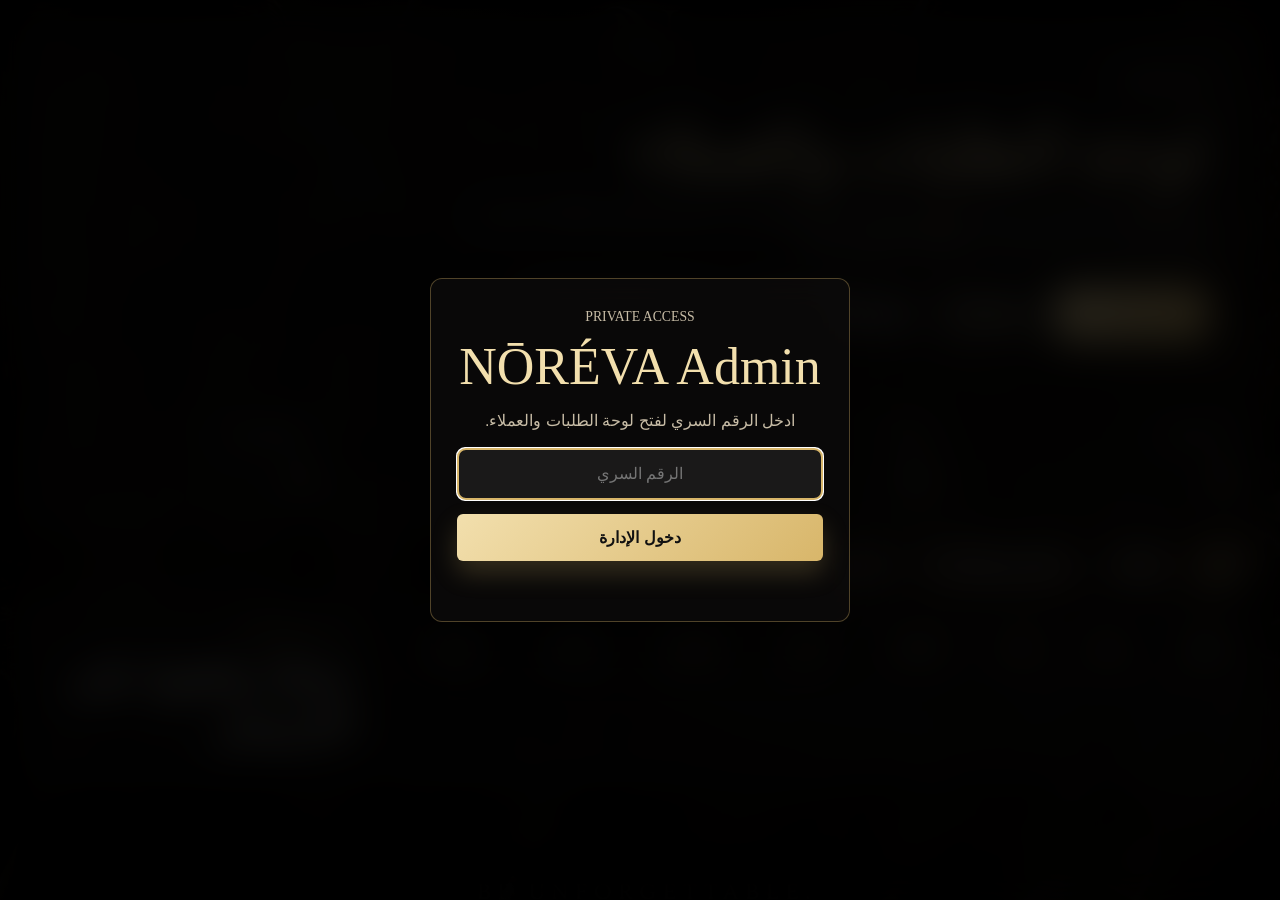
==== commit 65447516: "Keep owner portal choices visible" ====
--- a/admin.html
+++ b/admin.html
@@ -4,7 +4,7 @@
     <meta charset="UTF-8" />
     <meta name="viewport" content="width=device-width, initial-scale=1.0" />
     <title>NŌRÉVA Admin | Orders & CRM</title>
-    <link rel="stylesheet" href="styles.css?v=20260518-9" />
+    <link rel="stylesheet" href="styles.css?v=20260518-13" />
     <style>
       body {
         min-height: 100vh;
@@ -187,6 +187,10 @@
         padding: 18px;
         background: rgba(0, 0, 0, 0.82);
         backdrop-filter: blur(18px);
+      }
+
+      [hidden] {
+        display: none !important;
       }
 
       .auth-card {
@@ -274,7 +278,8 @@
         <h1>لوحة الطلبات والعملاء</h1>
         <p>متابعة الطلبات، الاقتراحات، اختيارات العطور، وقائمة العملاء الموافقين على استقبال العروض. الطلبات تستمر في واتساب وتتسجل هنا، أما الاقتراحات والشكاوي فتظهر هنا فقط.</p>
         <div class="admin-actions">
-          <a class="primary-action" href="index.html">الرجوع للموقع</a>
+          <a class="primary-action" href="index.html?v=20260518-13">فتح موقع العملاء</a>
+          <a class="secondary-action" href="owner.html?v=20260518-13">بوابة المالك</a>
           <button class="admin-export" type="button" id="exportRecords">تصدير كل البيانات CSV</button>
           <button class="admin-export" type="button" id="exportMarketing">تصدير عملاء العروض CSV</button>
         </div>
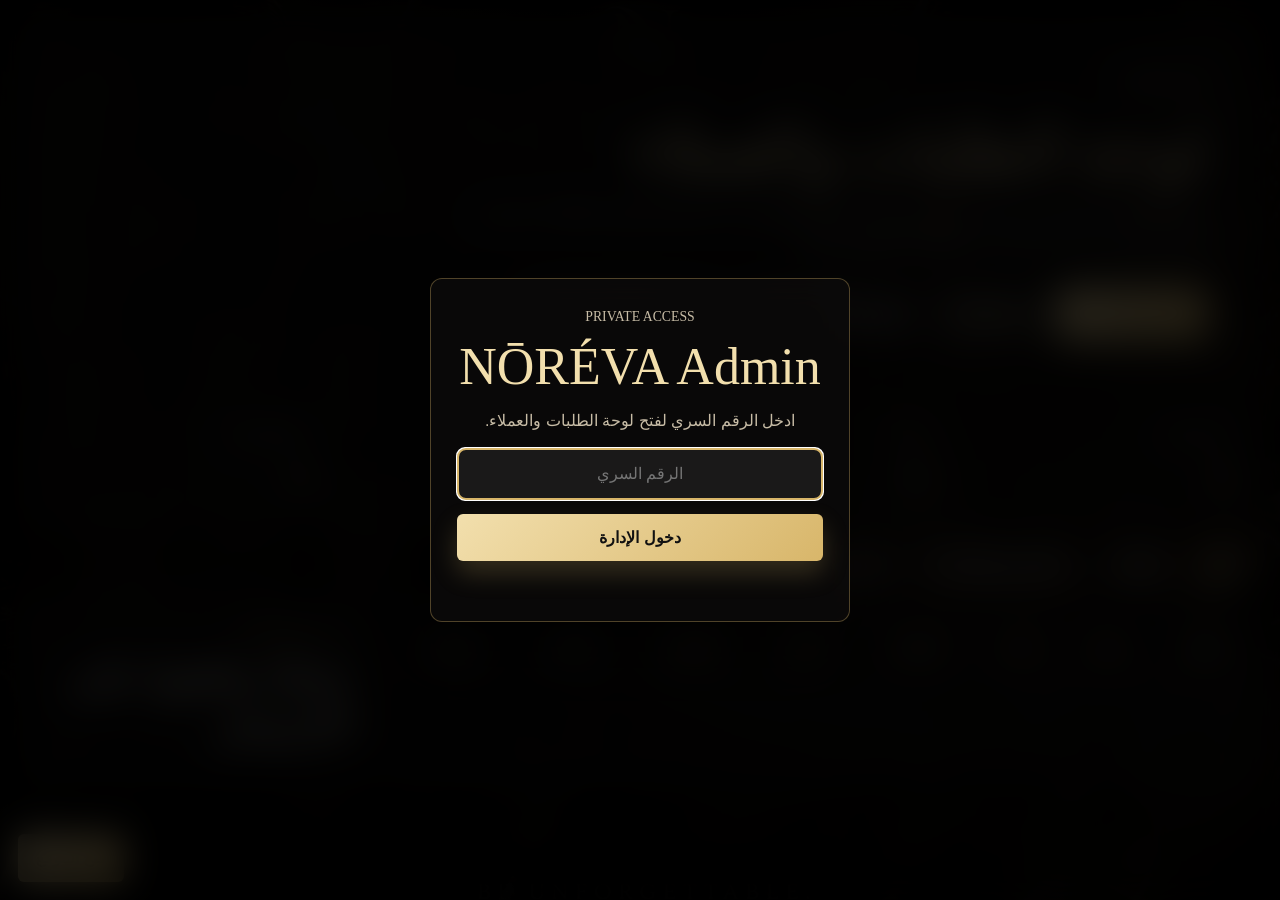
==== commit ea36e857: "Add admin site shortcut" ====
--- a/admin.html
+++ b/admin.html
@@ -4,7 +4,7 @@
     <meta charset="UTF-8" />
     <meta name="viewport" content="width=device-width, initial-scale=1.0" />
     <title>NŌRÉVA Admin | Orders & CRM</title>
-    <link rel="stylesheet" href="styles.css?v=20260518-13" />
+    <link rel="stylesheet" href="styles.css?v=20260518-14" />
     <style>
       body {
         min-height: 100vh;
@@ -237,6 +237,16 @@
         user-select: none;
       }
 
+      .site-quick-link {
+        position: fixed;
+        left: 18px;
+        bottom: 18px;
+        z-index: 60;
+        min-height: 46px;
+        padding-inline: 18px;
+        box-shadow: 0 18px 44px rgba(0, 0, 0, 0.45);
+      }
+
       @media (max-width: 860px) {
         body {
           padding: 14px;
@@ -261,6 +271,8 @@
     </style>
   </head>
   <body class="admin-locked">
+    <a class="primary-action site-quick-link" href="index.html?v=20260518-14">فتح الموقع</a>
+
     <section class="auth-screen" id="authScreen" aria-label="تسجيل دخول الإدارة">
       <form class="auth-card glass-panel" id="adminAuthForm">
         <p class="eyebrow">Private Access</p>
@@ -278,8 +290,8 @@
         <h1>لوحة الطلبات والعملاء</h1>
         <p>متابعة الطلبات، الاقتراحات، اختيارات العطور، وقائمة العملاء الموافقين على استقبال العروض. الطلبات تستمر في واتساب وتتسجل هنا، أما الاقتراحات والشكاوي فتظهر هنا فقط.</p>
         <div class="admin-actions">
-          <a class="primary-action" href="index.html?v=20260518-13">فتح موقع العملاء</a>
-          <a class="secondary-action" href="owner.html?v=20260518-13">بوابة المالك</a>
+          <a class="primary-action" href="index.html?v=20260518-14">فتح موقع العملاء</a>
+          <a class="secondary-action" href="owner.html?v=20260518-14">بوابة المالك</a>
           <button class="admin-export" type="button" id="exportRecords">تصدير كل البيانات CSV</button>
           <button class="admin-export" type="button" id="exportMarketing">تصدير عملاء العروض CSV</button>
         </div>
